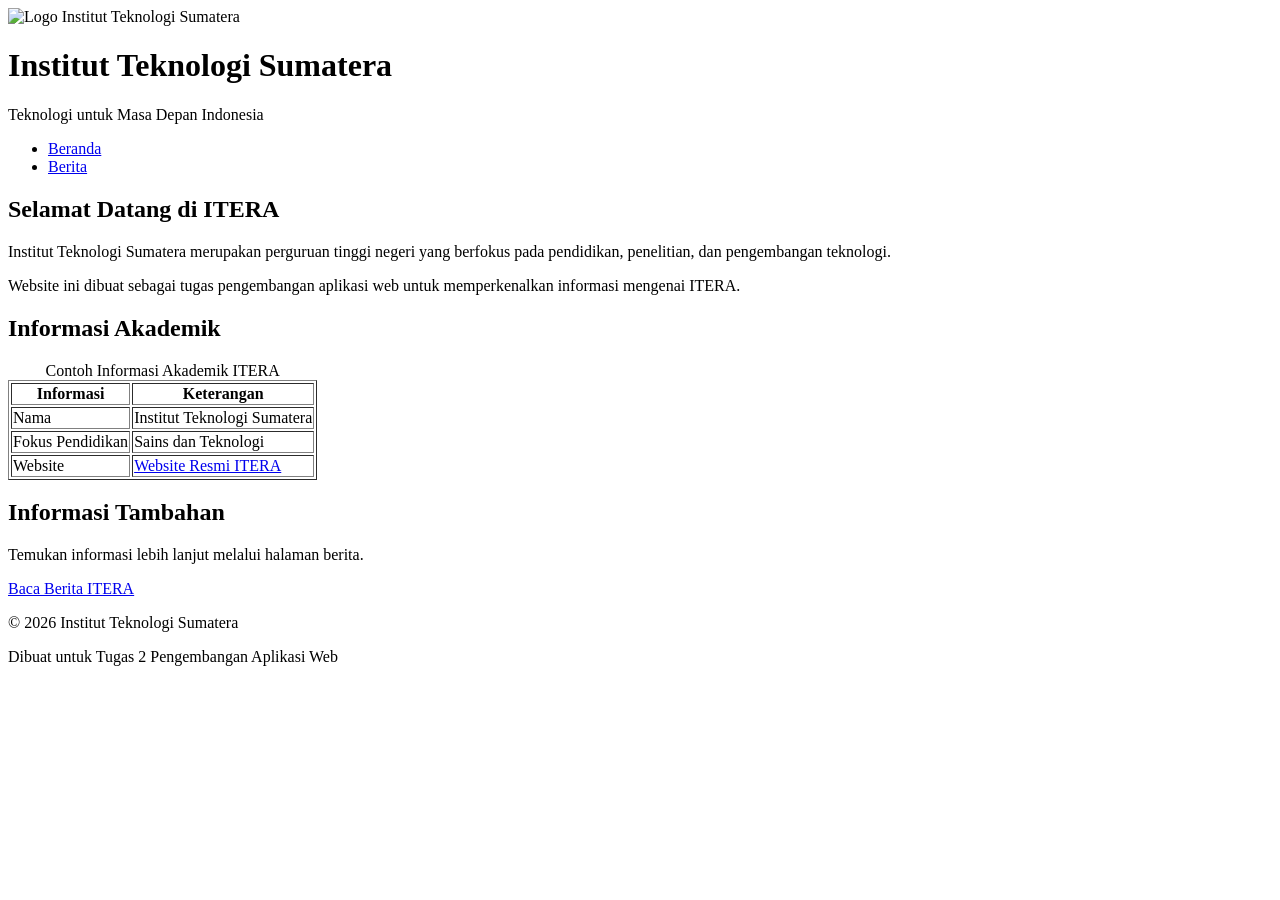
==== index.html @ 4e988e15 "initial commit" ====
<!DOCTYPE html>
<html lang="id">
<head>
    <meta charset="UTF-8">
    <meta name="viewport" content="width=device-width, initial-scale=1.0">
    <title>ITERA - Institut Teknologi Sumatera</title>
</head>
<body>

    <header>
        <img src="images/logo.png" alt="Logo Institut Teknologi Sumatera" width="100">

        <h1>Institut Teknologi Sumatera</h1>
        <p>Teknologi untuk Masa Depan Indonesia</p>
    </header>

    <nav aria-label="Navigasi utama">
        <ul>
            <li><a href="index.html">Beranda</a></li>
            <li><a href="berita.html">Berita</a></li>
        </ul>
    </nav>

    <main>
        <section>
            <h2>Selamat Datang di ITERA</h2>

            <p>
                Institut Teknologi Sumatera merupakan perguruan tinggi
                negeri yang berfokus pada pendidikan, penelitian,
                dan pengembangan teknologi.
            </p>

            <p>
                Website ini dibuat sebagai tugas pengembangan aplikasi web
                untuk memperkenalkan informasi mengenai ITERA.
            </p>
        </section>

        <section>
            <h2>Informasi Akademik</h2>

            <table border="1">
                <caption>Contoh Informasi Akademik ITERA</caption>

                <thead>
                    <tr>
                        <th>Informasi</th>
                        <th>Keterangan</th>
                    </tr>
                </thead>

                <tbody>
                    <tr>
                        <td>Nama</td>
                        <td>Institut Teknologi Sumatera</td>
                    </tr>
                    <tr>
                        <td>Fokus Pendidikan</td>
                        <td>Sains dan Teknologi</td>
                    </tr>
                    <tr>
                        <td>Website</td>
                        <td>
                            <a href="https://www.itera.ac.id/"
                              target="_blank"
                              rel="noopener noreferrer">
                                Website Resmi ITERA
                            </a>
                        </td>
                    </tr>
                </tbody>
            </table>
        </section>

        <aside>
            <h2>Informasi Tambahan</h2>
            <p>
                Temukan informasi lebih lanjut melalui halaman berita.
            </p>
            <a href="berita.html">Baca Berita ITERA</a>
        </aside>
    </main>

    <footer>
        <p>&copy; 2026 Institut Teknologi Sumatera</p>
        <p>Dibuat untuk Tugas 2 Pengembangan Aplikasi Web</p>
    </footer>

</body>
</html>
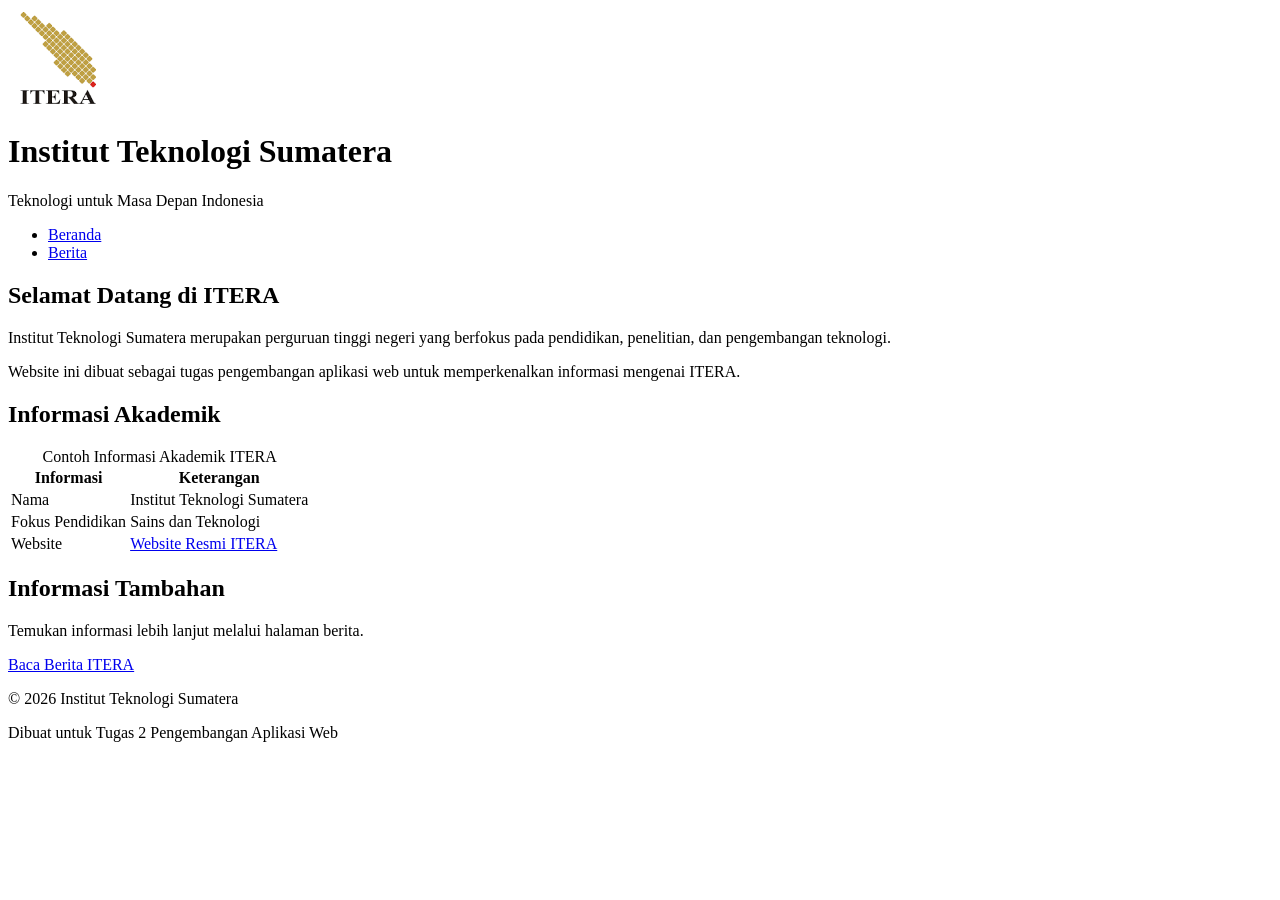
==== commit 4d2eae49: "feat: add images directory and update index.html" ====
--- a/index.html
+++ b/index.html
@@ -40,7 +40,7 @@
         <section>
             <h2>Informasi Akademik</h2>
 
-            <table border="1">
+            <table>
                 <caption>Contoh Informasi Akademik ITERA</caption>
 
                 <thead>
